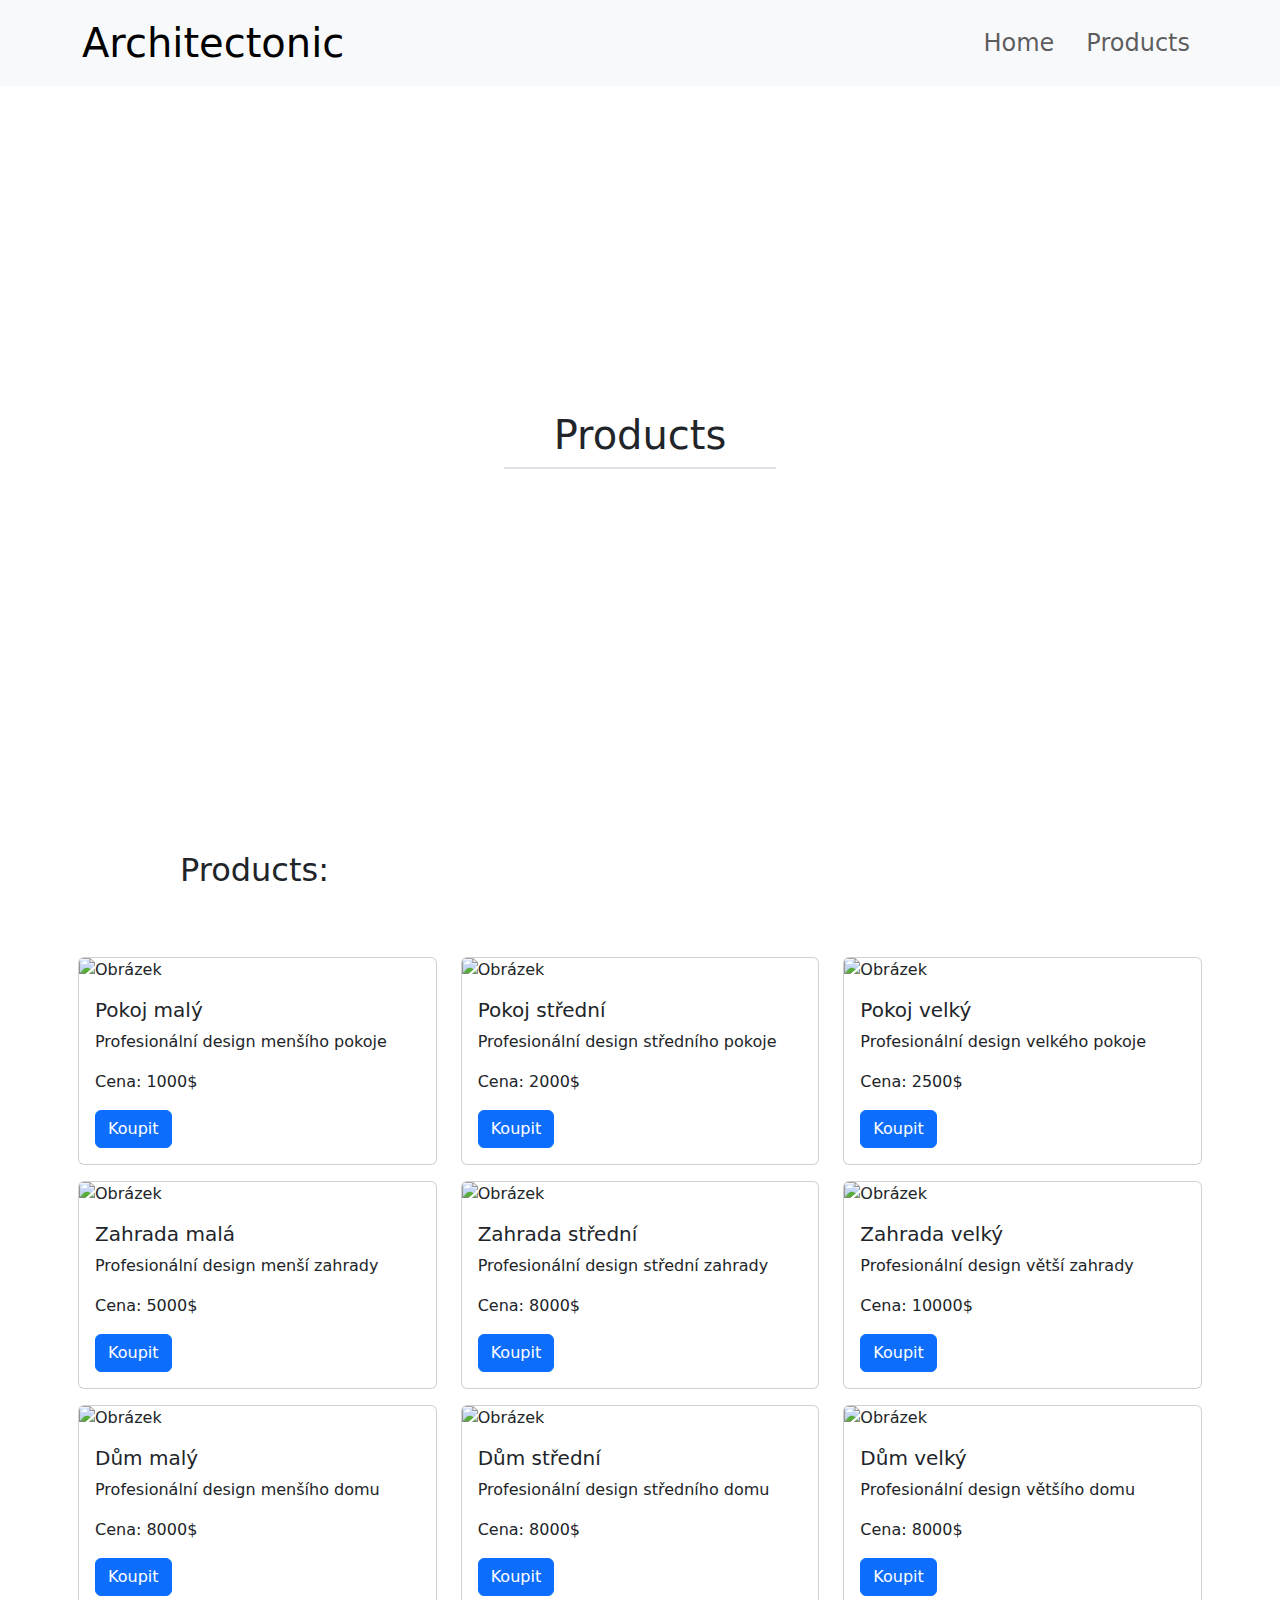
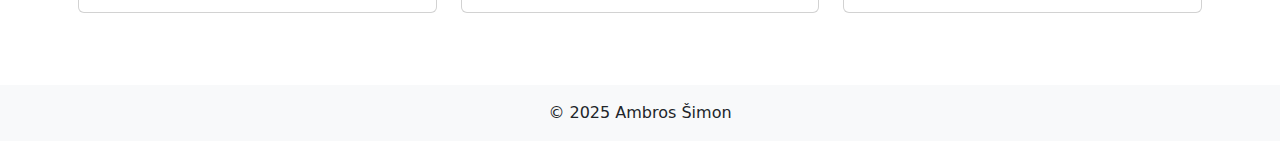
==== items.html @ 87e035f8 "first push" ====
<!DOCTYPE html>
<html lang="en">
<head>
  <meta charset="UTF-8">
  <title>Architectonic</title>
  <link rel="stylesheet" href="css/bootstrap.min.css">
  <link rel="stylesheet" href="https://cdn.jsdelivr.net/npm/bootstrap-icons@1.11.3/font/bootstrap-icons.min.css">
  <link rel="stylesheet" href="style.css">
</head>
<body>
<nav class="navbar navbar-expand-lg navbar-light bg-light">
  <div class="container">
    <a class="navbar-brand fs-1" href="#">Architectonic</a>
    <div class="collapse navbar-collapse">
      <ul class="navbar-nav ms-auto d-inline-flex gap-3 ">
        <li class=" nav-item fs-4"><a class="nav-link" href="index.html">Home</a></li>
        <li class=" nav-item fs-4"><a class="nav-link" href="items.html">Products</a></li>
      </ul>
    </div>
  </div>
</nav>
<header class="header-bg-image2 d-flex align-items-center justify-content-center">
  <div class="container bg-primaryí px-4 py-3 rounded-5 mt-5 w-25 ">
    <h1 class="mb-4 border-bottom border-2 p-2 text-center">Products</h1>
  </div>
</header>

<main>
  <h2 class="" style="margin: 90px 0 60px 180px;">Products:</h2>
  <div class="container my-3 p-2">
    <div class="row">
      <div class="col-md-6 col-lg-4 mb-3">
        <div class="card">
          <img src="https://placehold.co/600x400" class="card-img-top" alt="Obrázek">
          <div class="card-body">
            <h5 class="card-title">Pokoj malý</h5>
            <p class="card-text">Profesionální design menšího pokoje</p>
            <p class="card-text">Cena: 1000$</p>
            <a href="#" class="btn btn-primary">Koupit</a>
          </div>
        </div>
      </div>
      <div class="col-md-6 col-lg-4 mb-3">
        <div class="card">
          <img src="https://placehold.co/600x400" class="card-img-top" alt="Obrázek">
          <div class="card-body">
            <h5 class="card-title">Pokoj střední</h5>
            <p class="card-text">Profesionální design středního pokoje</p>
            <p class="card-text">Cena: 2000$</p>
            <a href="#" class="btn btn-primary">Koupit</a>
          </div>
        </div>
      </div>
      <div class="col-md-6 col-lg-4 mb-3">
        <div class="card">
          <img src="https://placehold.co/600x400" class="card-img-top" alt="Obrázek">
          <div class="card-body">
            <h5 class="card-title">Pokoj velký</h5>
            <p class="card-text">Profesionální design velkého pokoje</p>
            <p class="card-text">Cena: 2500$</p>
            <a href="#" class="btn btn-primary">Koupit</a>
          </div>
        </div>
      </div>
      <div class="col-md-6 col-lg-4 mb-3">
        <div class="card">
          <img src="https://placehold.co/600x400" class="card-img-top" alt="Obrázek">
          <div class="card-body">
            <h5 class="card-title">Zahrada malá</h5>
            <p class="card-text">Profesionální design menší zahrady</p>
            <p class="card-text">Cena: 5000$</p>
            <a href="#" class="btn btn-primary">Koupit</a>
          </div>
        </div>
      </div>
      <div class="col-md-6 col-lg-4 mb-3">
        <div class="card">
          <img src="https://placehold.co/600x400" class="card-img-top" alt="Obrázek">
          <div class="card-body">
            <h5 class="card-title">Zahrada střední</h5>
            <p class="card-text">Profesionální design střední zahrady</p>
            <p class="card-text">Cena: 8000$</p>
            <a href="#" class="btn btn-primary">Koupit</a>
          </div>
        </div>
      </div>
      <div class="col-md-6 col-lg-4 mb-3">
        <div class="card">
          <img src="https://placehold.co/600x400" class="card-img-top" alt="Obrázek">
          <div class="card-body">
            <h5 class="card-title">Zahrada velký</h5>
            <p class="card-text">Profesionální design větší zahrady</p>
            <p class="card-text">Cena: 10000$</p>
            <a href="#" class="btn btn-primary">Koupit</a>
          </div>
        </div>
      </div>
      <div class="col-md-6 col-lg-4 mb-3">
        <div class="card">
          <img src="https://placehold.co/600x400" class="card-img-top" alt="Obrázek">
          <div class="card-body">
            <h5 class="card-title">Dům malý</h5>
            <p class="card-text">Profesionální design menšího domu</p>
            <p class="card-text">Cena: 8000$</p>
            <a href="#" class="btn btn-primary">Koupit</a>
          </div>
        </div>
      </div><div class="col-md-6 col-lg-4 mb-3">
      <div class="card">
        <img src="https://placehold.co/600x400" class="card-img-top" alt="Obrázek">
        <div class="card-body">
          <h5 class="card-title">Dům střední</h5>
          <p class="card-text">Profesionální design středního domu</p>
          <p class="card-text">Cena: 8000$</p>
          <a href="#" class="btn btn-primary">Koupit</a>
        </div>
      </div>
    </div><div class="col-md-6 col-lg-4 mb-3">
      <div class="card">
        <img src="https://placehold.co/600x400" class="card-img-top" alt="Obrázek">
        <div class="card-body">
          <h5 class="card-title">Dům velký</h5>
          <p class="card-text">Profesionální design většího domu</p>
          <p class="card-text">Cena: 8000$</p>
          <a href="#" class="btn btn-primary">Koupit</a>
        </div>
      </div>
    </div>
    </div>

  </div>
</main>


<footer class="bg-light text-dark text-center py-3 mt-5">
  &copy; 2025 Ambros Šimon
</footer>

</body>
</html>
---- style.css ----
.header-bg-image{
    background-image: url('images/freepik__expand__25331.png');
    background-size: cover;  /* Roztáhne obrázek */
    background-position: center;
    height: 75vh;
}
.header-bg-image2{
    background-image: url('images/3d-rendering-loft-luxury-living-room-with-bookshelf.jpg');
    background-size: cover;  /* Roztáhne obrázek */
    background-position: center;
    height: 75vh;
}
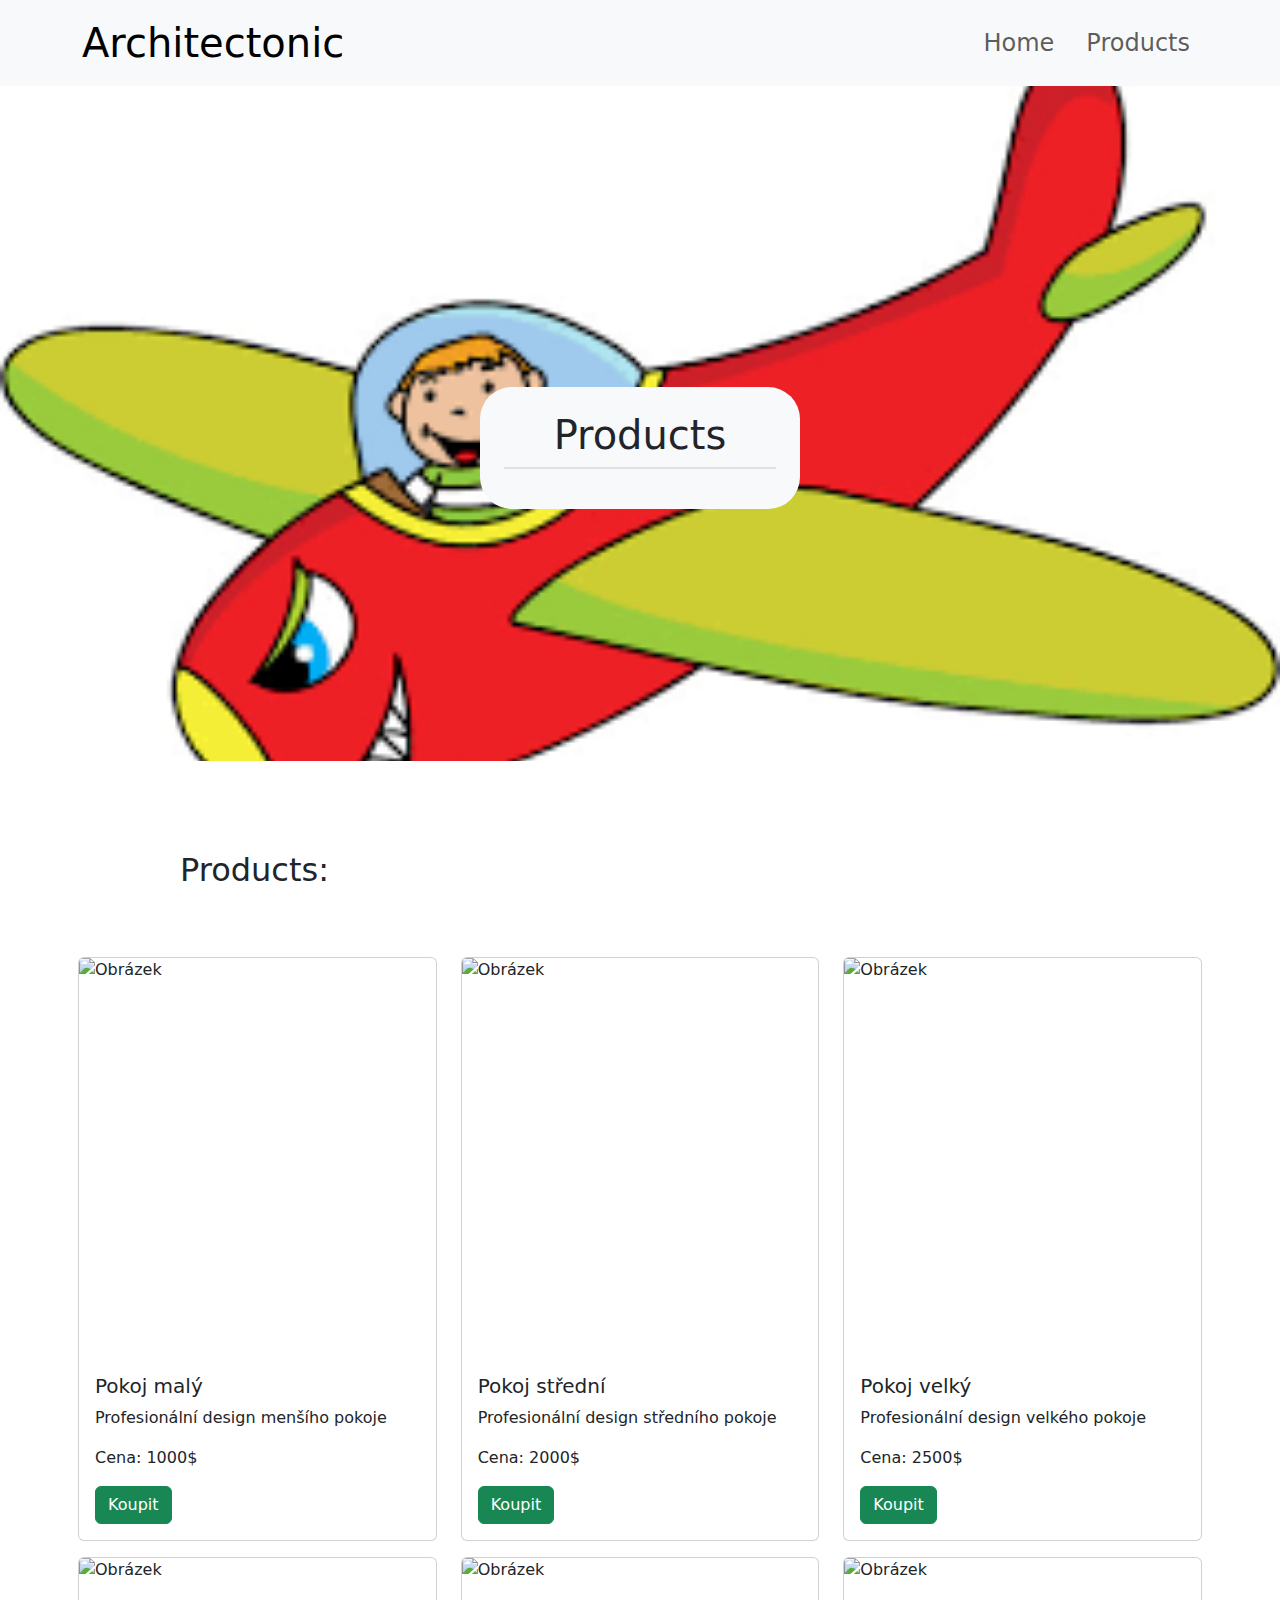
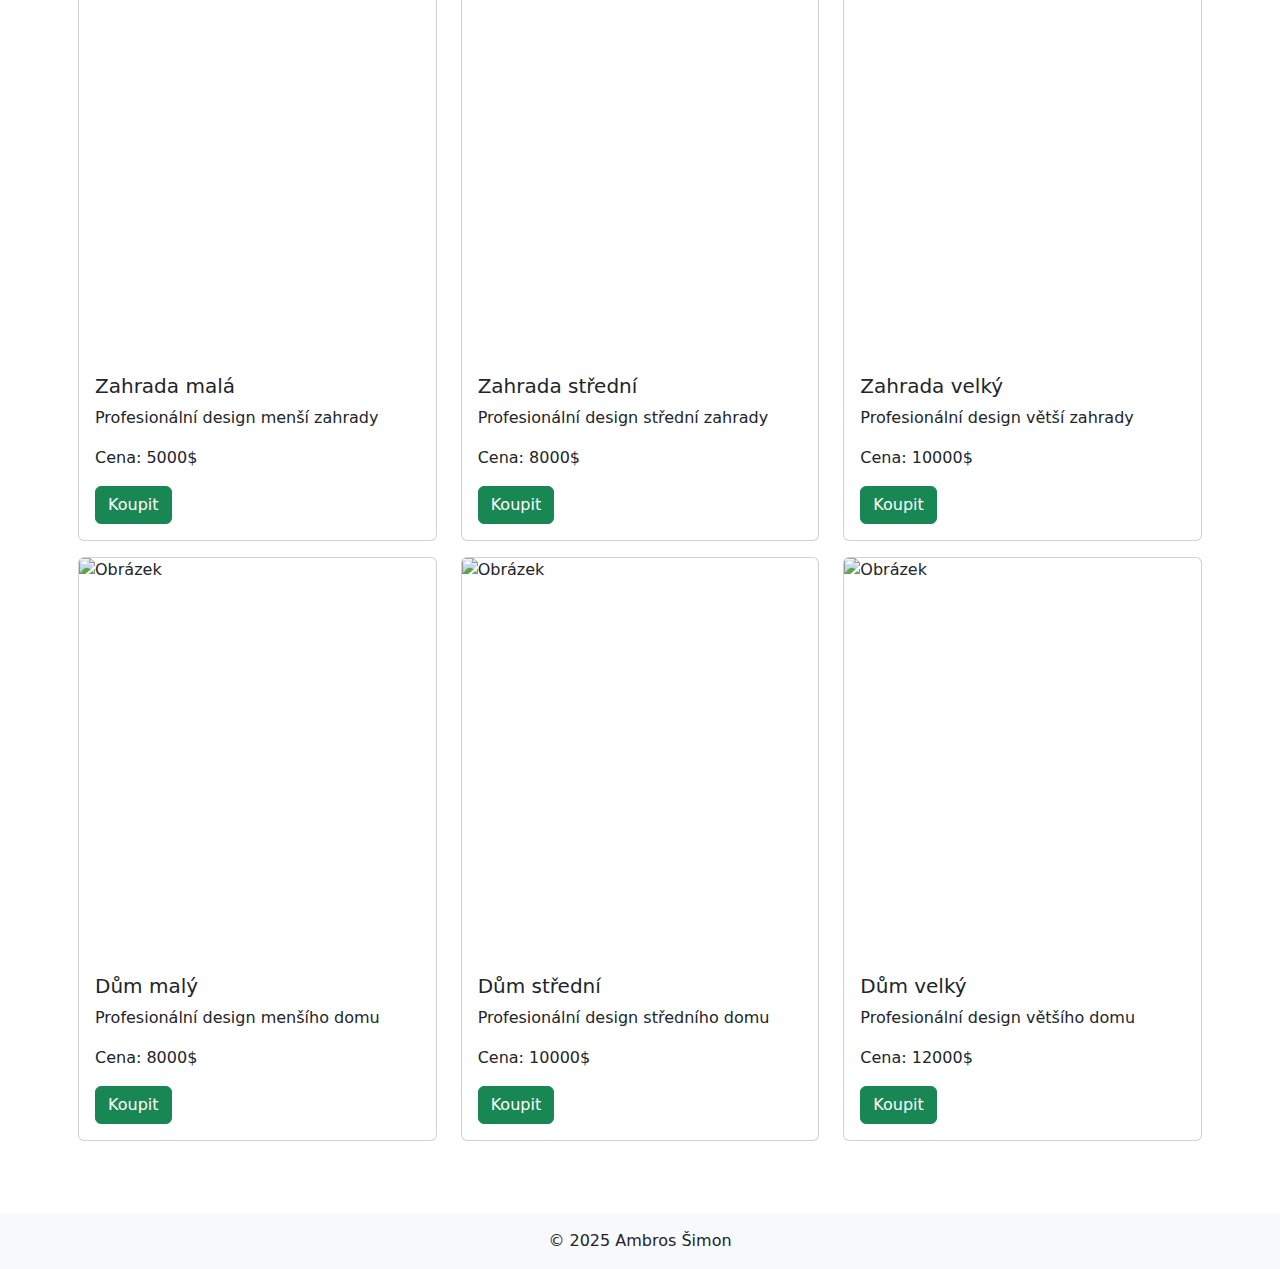
==== commit 1c3a8f3e: "last commit" ====
--- a/items.html
+++ b/items.html
@@ -20,7 +20,7 @@
   </div>
 </nav>
 <header class="header-bg-image2 d-flex align-items-center justify-content-center">
-  <div class="container bg-primaryí px-4 py-3 rounded-5 mt-5 w-25 ">
+  <div class="container bg-light px-4 py-3 rounded-5 mt-5 w-25 ">
     <h1 class="mb-4 border-bottom border-2 p-2 text-center">Products</h1>
   </div>
 </header>
@@ -31,98 +31,98 @@
     <div class="row">
       <div class="col-md-6 col-lg-4 mb-3">
         <div class="card">
-          <img src="https://placehold.co/600x400" class="card-img-top" alt="Obrázek">
+          <img src="images/room_design.jpeg" class="card-img-top" alt="Obrázek" style="height: 400px;">
           <div class="card-body">
             <h5 class="card-title">Pokoj malý</h5>
             <p class="card-text">Profesionální design menšího pokoje</p>
             <p class="card-text">Cena: 1000$</p>
-            <a href="#" class="btn btn-primary">Koupit</a>
+            <a href="#" class="btn btn-success">Koupit</a>
           </div>
         </div>
       </div>
       <div class="col-md-6 col-lg-4 mb-3">
         <div class="card">
-          <img src="https://placehold.co/600x400" class="card-img-top" alt="Obrázek">
+          <img src="images/room_design.jpeg" class="card-img-top" alt="Obrázek" style="height: 400px;">
           <div class="card-body">
             <h5 class="card-title">Pokoj střední</h5>
             <p class="card-text">Profesionální design středního pokoje</p>
             <p class="card-text">Cena: 2000$</p>
-            <a href="#" class="btn btn-primary">Koupit</a>
+            <a href="#" class="btn btn-success">Koupit</a>
           </div>
         </div>
       </div>
       <div class="col-md-6 col-lg-4 mb-3">
         <div class="card">
-          <img src="https://placehold.co/600x400" class="card-img-top" alt="Obrázek">
+          <img src="images/room_design.jpeg" class="card-img-top" alt="Obrázek" style="height: 400px;">
           <div class="card-body">
             <h5 class="card-title">Pokoj velký</h5>
             <p class="card-text">Profesionální design velkého pokoje</p>
             <p class="card-text">Cena: 2500$</p>
-            <a href="#" class="btn btn-primary">Koupit</a>
+            <a href="#" class="btn btn-success">Koupit</a>
           </div>
         </div>
       </div>
       <div class="col-md-6 col-lg-4 mb-3">
         <div class="card">
-          <img src="https://placehold.co/600x400" class="card-img-top" alt="Obrázek">
+          <img src="images/garden.jpeg" class="card-img-top" alt="Obrázek" style="height: 400px;" >
           <div class="card-body">
             <h5 class="card-title">Zahrada malá</h5>
             <p class="card-text">Profesionální design menší zahrady</p>
             <p class="card-text">Cena: 5000$</p>
-            <a href="#" class="btn btn-primary">Koupit</a>
+            <a href="#" class="btn btn-success">Koupit</a>
           </div>
         </div>
       </div>
       <div class="col-md-6 col-lg-4 mb-3">
         <div class="card">
-          <img src="https://placehold.co/600x400" class="card-img-top" alt="Obrázek">
+          <img src="images/garden.jpeg" class="card-img-top" alt="Obrázek" style="height: 400px;">
           <div class="card-body">
             <h5 class="card-title">Zahrada střední</h5>
             <p class="card-text">Profesionální design střední zahrady</p>
             <p class="card-text">Cena: 8000$</p>
-            <a href="#" class="btn btn-primary">Koupit</a>
+            <a href="#" class="btn btn-success">Koupit</a>
           </div>
         </div>
       </div>
       <div class="col-md-6 col-lg-4 mb-3">
         <div class="card">
-          <img src="https://placehold.co/600x400" class="card-img-top" alt="Obrázek">
+          <img src="images/garden.jpeg" class="card-img-top" alt="Obrázek" style="height: 400px;">
           <div class="card-body">
             <h5 class="card-title">Zahrada velký</h5>
             <p class="card-text">Profesionální design větší zahrady</p>
             <p class="card-text">Cena: 10000$</p>
-            <a href="#" class="btn btn-primary">Koupit</a>
+            <a href="#" class="btn btn-success">Koupit</a>
           </div>
         </div>
       </div>
       <div class="col-md-6 col-lg-4 mb-3">
         <div class="card">
-          <img src="https://placehold.co/600x400" class="card-img-top" alt="Obrázek">
+          <img src="images/house_design.jpeg" class="card-img-top" alt="Obrázek" style="height: 400px;">
           <div class="card-body">
             <h5 class="card-title">Dům malý</h5>
             <p class="card-text">Profesionální design menšího domu</p>
             <p class="card-text">Cena: 8000$</p>
-            <a href="#" class="btn btn-primary">Koupit</a>
+            <a href="#" class="btn btn-success">Koupit</a>
           </div>
         </div>
       </div><div class="col-md-6 col-lg-4 mb-3">
       <div class="card">
-        <img src="https://placehold.co/600x400" class="card-img-top" alt="Obrázek">
+        <img src="images/house_design.jpeg" class="card-img-top" alt="Obrázek" style="height: 400px;">
         <div class="card-body">
           <h5 class="card-title">Dům střední</h5>
           <p class="card-text">Profesionální design středního domu</p>
-          <p class="card-text">Cena: 8000$</p>
-          <a href="#" class="btn btn-primary">Koupit</a>
+          <p class="card-text">Cena: 10000$</p>
+          <a href="#" class="btn btn-success">Koupit</a>
         </div>
       </div>
     </div><div class="col-md-6 col-lg-4 mb-3">
       <div class="card">
-        <img src="https://placehold.co/600x400" class="card-img-top" alt="Obrázek">
+        <img src="images/house_design.jpeg" class="card-img-top" alt="Obrázek" style="height: 400px;">
         <div class="card-body">
           <h5 class="card-title">Dům velký</h5>
           <p class="card-text">Profesionální design většího domu</p>
-          <p class="card-text">Cena: 8000$</p>
-          <a href="#" class="btn btn-primary">Koupit</a>
+          <p class="card-text">Cena: 12000$</p>
+          <a href="#" class="btn btn-success">Koupit</a>
         </div>
       </div>
     </div>
@@ -136,5 +136,56 @@
   &copy; 2025 Ambros Šimon
 </footer>
 
+<div class="modal fade" id="productModal" tabindex="-1" aria-hidden="true">
+  <div class="modal-dialog modal-dialog-centered modal-md ">
+    <div class="modal-content">
+      <div class="modal-header">
+        <h5 class="modal-title" id="modalTitle"></h5>
+        <button type="button" class="btn-close" data-bs-dismiss="modal" aria-label="Zavřít"></button>
+      </div>
+      <div class="modal-body d-block">
+        <img id="modalImage" src="" class="img-fluid me-md-4 mb-3 mb-md-0" alt="Produkt" style="max-width: 400px;">
+        <div>
+          <p id="modalDescription"></p>
+          <p id="modalPrice" class="fw-bold m-0"></p>
+          <button class="btn btn-success mt-3 zoom-hover">
+            <i class="bi bi-cart"></i> Přidat do košíku
+          </button>
+        </div>
+      </div>
+    </div>
+  </div>
+</div>
+
+<script>
+  document.addEventListener('DOMContentLoaded', () => {
+    const modal = new bootstrap.Modal(document.getElementById('productModal'));
+    const modalImage = document.getElementById('modalImage');
+    const modalTitle = document.getElementById('modalTitle');
+    const modalDescription = document.getElementById('modalDescription');
+    const modalPrice = document.getElementById('modalPrice');
+
+    document.querySelectorAll('.card').forEach(card => {
+      card.querySelector('.btn').addEventListener('click', (e) => {
+        e.preventDefault();
+
+        const imgPath = card.querySelector('img').getAttribute('src');
+        const title = card.querySelector('.card-title').textContent;
+        const desc = card.querySelectorAll('.card-text')[0].textContent;
+        const price = card.querySelectorAll('.card-text')[1].textContent;
+
+        modalImage.src = imgPath;
+        modalTitle.textContent = title;
+        modalDescription.textContent = desc;
+        modalPrice.textContent = price;
+
+        modal.show();
+      });
+    });
+  });
+</script>
+
+<script src="js/bootstrap.bundle.js"></script>
+
 </body>
 </html>--- a/style.css
+++ b/style.css
@@ -1,11 +1,11 @@
 .header-bg-image{
-    background-image: url('images/freepik__expand__25331.png');
+    background-image: url('images/freepik__expand__25330.jpeg');
     background-size: cover;  /* Roztáhne obrázek */
     background-position: center;
     height: 75vh;
 }
 .header-bg-image2{
-    background-image: url('images/3d-rendering-loft-luxury-living-room-with-bookshelf.jpg');
+    background-image: url('[data-uri]');
     background-size: cover;  /* Roztáhne obrázek */
     background-position: center;
     height: 75vh;
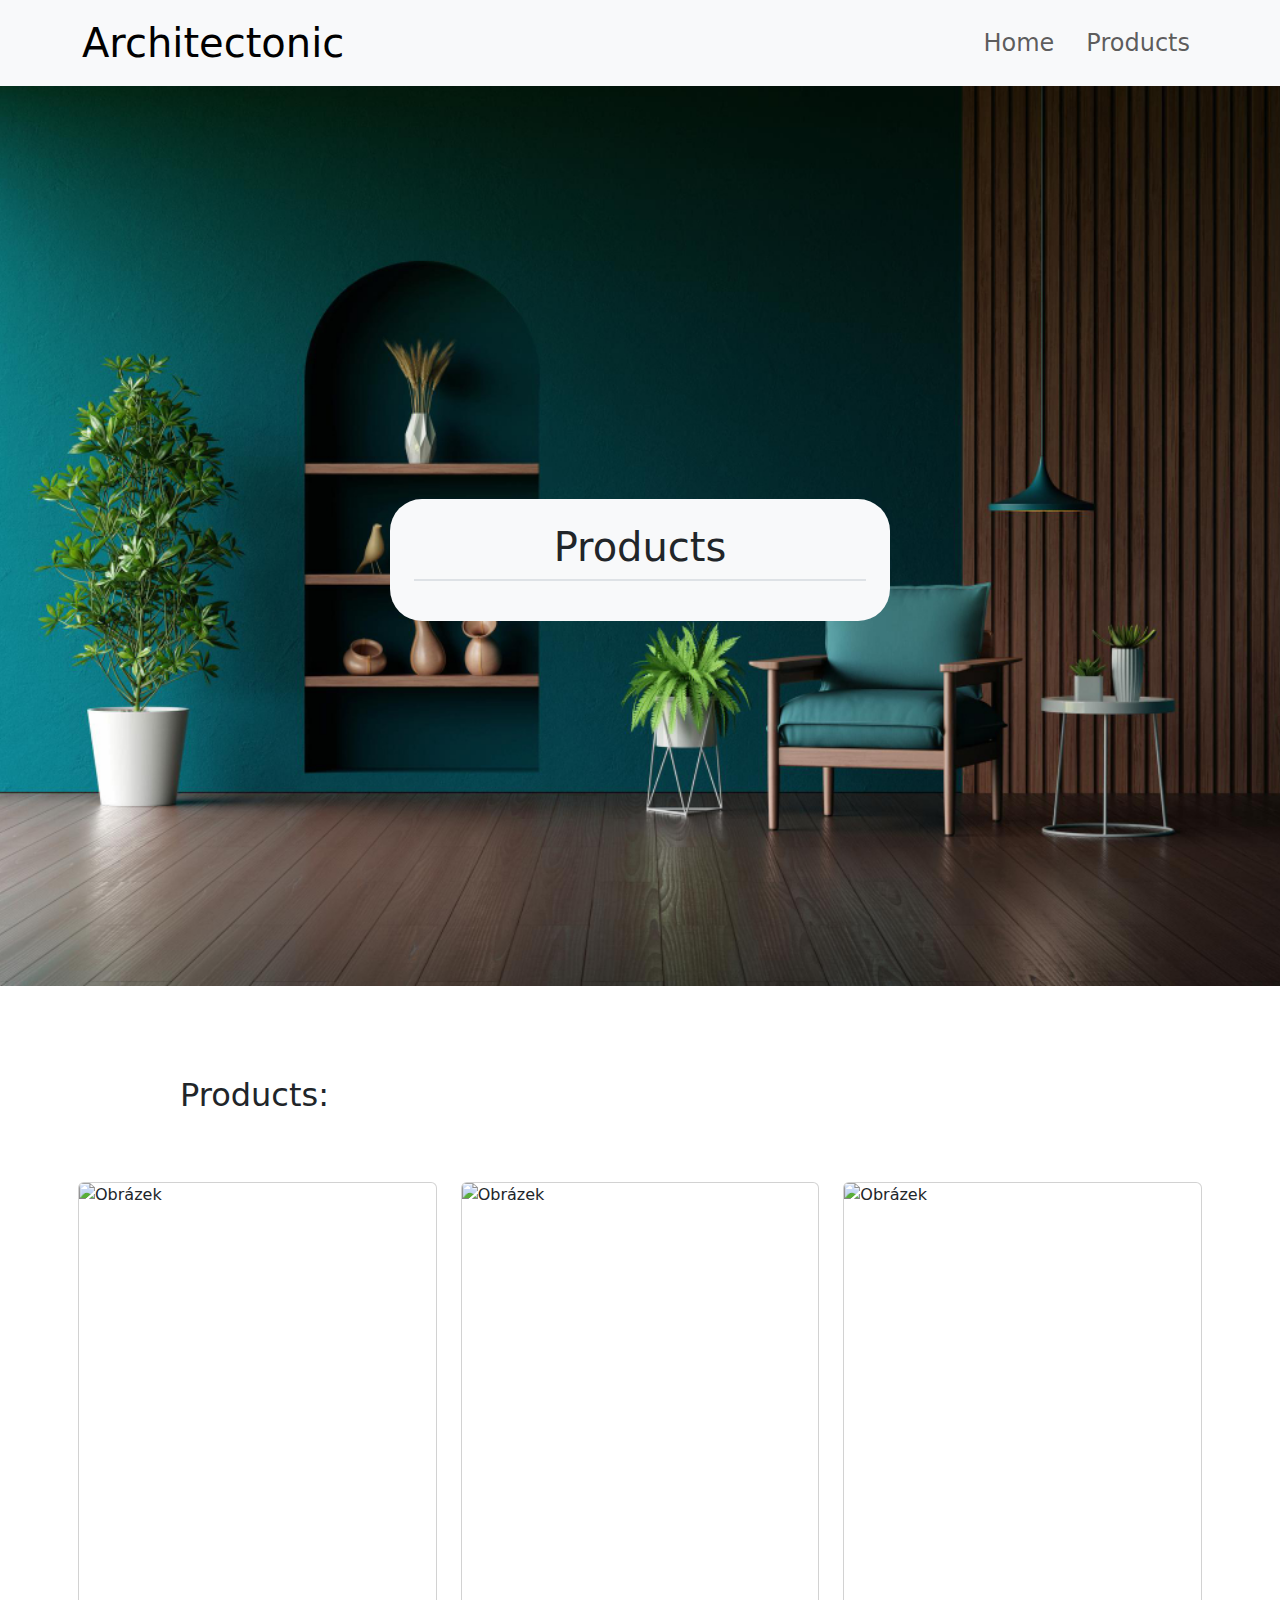
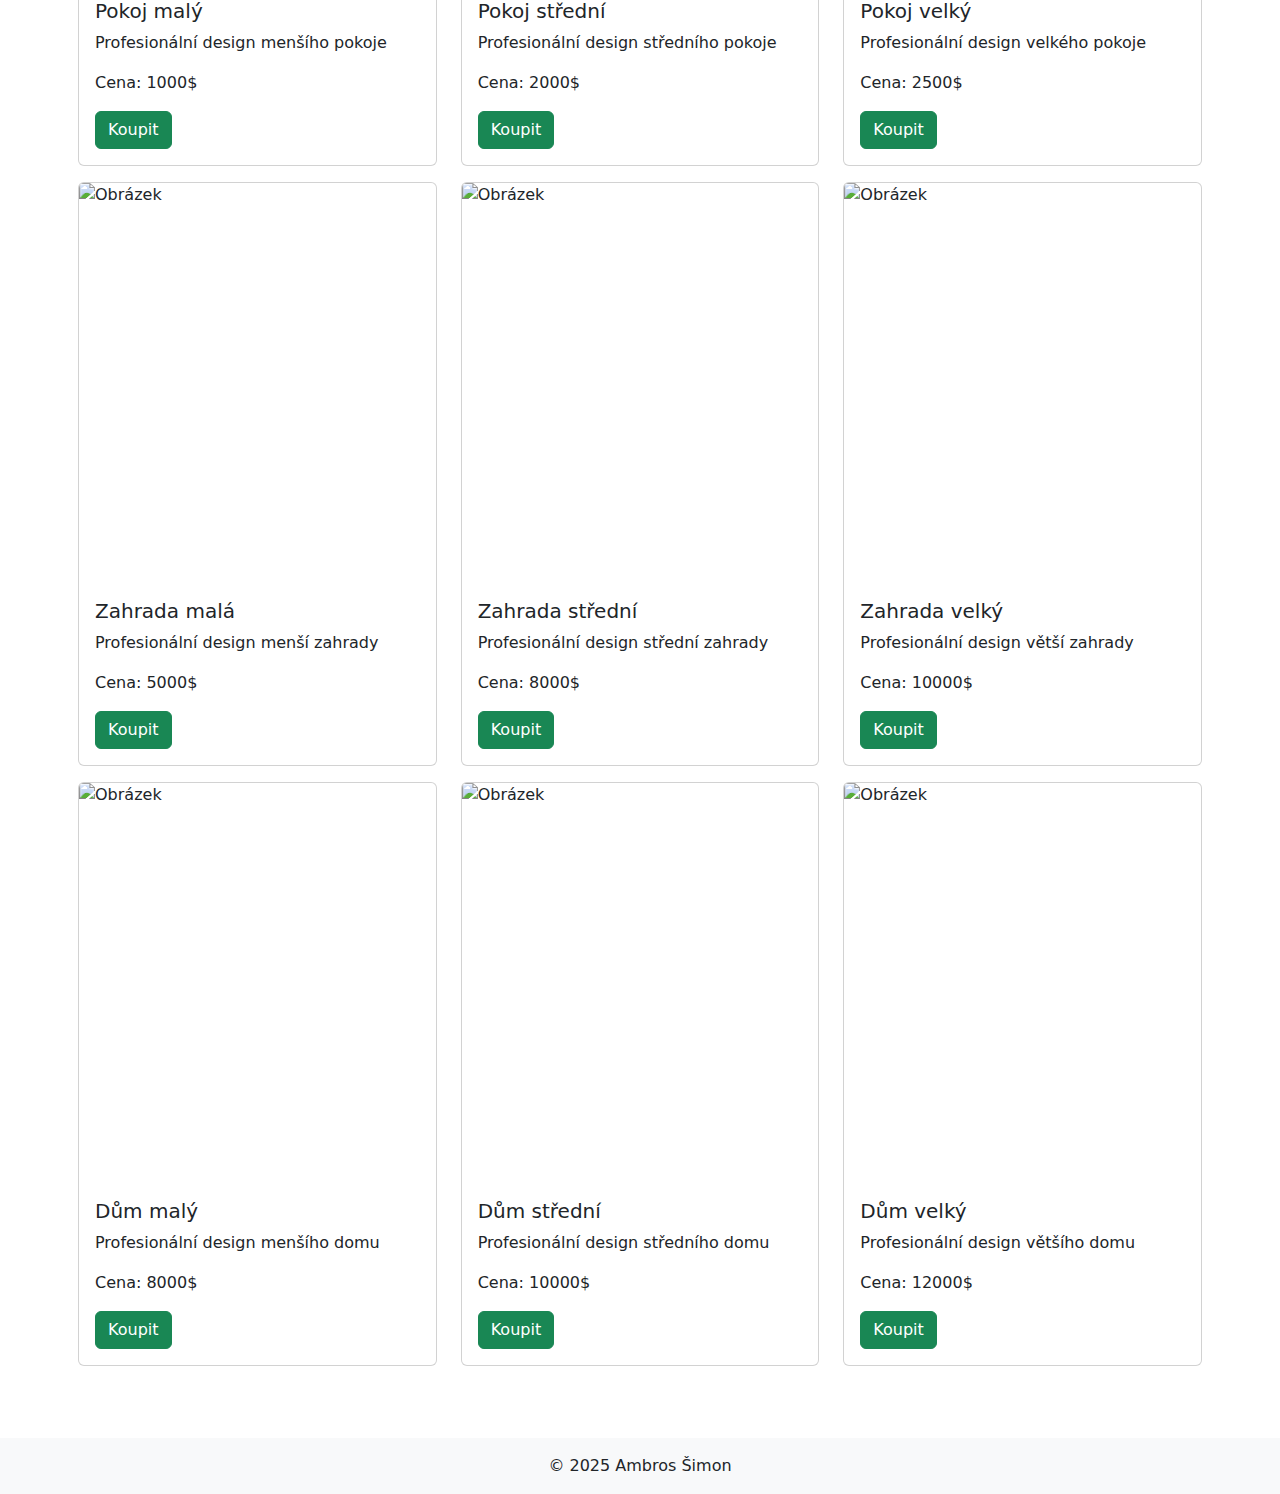
==== commit 6140bebf: "last 3 commit" ====
--- a/items.html
+++ b/items.html
@@ -1,188 +1,199 @@
 <!DOCTYPE html>
 <html lang="en">
 <head>
-  <meta charset="UTF-8">
-  <title>Architectonic</title>
-  <link rel="stylesheet" href="css/bootstrap.min.css">
-  <link rel="stylesheet" href="https://cdn.jsdelivr.net/npm/bootstrap-icons@1.11.3/font/bootstrap-icons.min.css">
-  <link rel="stylesheet" href="style.css">
+    <meta charset="UTF-8">
+    <title>Architectonic</title>
+    <link rel="stylesheet" href="css/bootstrap.min.css">
+    <link rel="stylesheet" href="https://cdn.jsdelivr.net/npm/bootstrap-icons@1.11.3/font/bootstrap-icons.min.css">
+    <link rel="stylesheet" href="style.css">
 </head>
 <body>
+
 <nav class="navbar navbar-expand-lg navbar-light bg-light">
-  <div class="container">
-    <a class="navbar-brand fs-1" href="#">Architectonic</a>
-    <div class="collapse navbar-collapse">
-      <ul class="navbar-nav ms-auto d-inline-flex gap-3 ">
-        <li class=" nav-item fs-4"><a class="nav-link" href="index.html">Home</a></li>
-        <li class=" nav-item fs-4"><a class="nav-link" href="items.html">Products</a></li>
-      </ul>
-    </div>
-  </div>
+    <div class="container">
+        <a class="navbar-brand fs-1" href="#">Architectonic</a>
+        <button class="navbar-toggler" type="button" data-bs-toggle="collapse" data-bs-target="#navbarNav">
+            <span class="navbar-toggler-icon"></span>
+        </button>
+        <div class="collapse navbar-collapse" id="navbarNav">
+            <ul class="navbar-nav ms-auto d-inline-flex gap-3 ">
+                <li class=" nav-item fs-4"><a class="nav-link" href="index.html">Home</a></li>
+                <li class=" nav-item fs-4"><a class="nav-link" href="items.html">Products</a></li>
+            </ul>
+        </div>
+    </div>
 </nav>
-<header class="header-bg-image2 d-flex align-items-center justify-content-center">
-  <div class="container bg-light px-4 py-3 rounded-5 mt-5 w-25 ">
-    <h1 class="mb-4 border-bottom border-2 p-2 text-center">Products</h1>
-  </div>
+
+
+<header class="header-bg-image2 d-flex align-items-center justify-content-center min-vh-100">
+    <div class="container">
+        <div class="mx-auto px-4 py-3 bg-light rounded-5 mt-5 text-center" style="max-width: 500px;">
+            <h1 class="mb-4 border-bottom border-2 p-2">Products</h1>
+        </div>
+    </div>
 </header>
 
 <main>
-  <h2 class="" style="margin: 90px 0 60px 180px;">Products:</h2>
-  <div class="container my-3 p-2">
-    <div class="row">
-      <div class="col-md-6 col-lg-4 mb-3">
-        <div class="card">
-          <img src="images/room_design.jpeg" class="card-img-top" alt="Obrázek" style="height: 400px;">
-          <div class="card-body">
-            <h5 class="card-title">Pokoj malý</h5>
-            <p class="card-text">Profesionální design menšího pokoje</p>
-            <p class="card-text">Cena: 1000$</p>
-            <a href="#" class="btn btn-success">Koupit</a>
-          </div>
-        </div>
-      </div>
-      <div class="col-md-6 col-lg-4 mb-3">
-        <div class="card">
-          <img src="images/room_design.jpeg" class="card-img-top" alt="Obrázek" style="height: 400px;">
-          <div class="card-body">
-            <h5 class="card-title">Pokoj střední</h5>
-            <p class="card-text">Profesionální design středního pokoje</p>
-            <p class="card-text">Cena: 2000$</p>
-            <a href="#" class="btn btn-success">Koupit</a>
-          </div>
-        </div>
-      </div>
-      <div class="col-md-6 col-lg-4 mb-3">
-        <div class="card">
-          <img src="images/room_design.jpeg" class="card-img-top" alt="Obrázek" style="height: 400px;">
-          <div class="card-body">
-            <h5 class="card-title">Pokoj velký</h5>
-            <p class="card-text">Profesionální design velkého pokoje</p>
-            <p class="card-text">Cena: 2500$</p>
-            <a href="#" class="btn btn-success">Koupit</a>
-          </div>
-        </div>
-      </div>
-      <div class="col-md-6 col-lg-4 mb-3">
-        <div class="card">
-          <img src="images/garden.jpeg" class="card-img-top" alt="Obrázek" style="height: 400px;" >
-          <div class="card-body">
-            <h5 class="card-title">Zahrada malá</h5>
-            <p class="card-text">Profesionální design menší zahrady</p>
-            <p class="card-text">Cena: 5000$</p>
-            <a href="#" class="btn btn-success">Koupit</a>
-          </div>
-        </div>
-      </div>
-      <div class="col-md-6 col-lg-4 mb-3">
-        <div class="card">
-          <img src="images/garden.jpeg" class="card-img-top" alt="Obrázek" style="height: 400px;">
-          <div class="card-body">
-            <h5 class="card-title">Zahrada střední</h5>
-            <p class="card-text">Profesionální design střední zahrady</p>
-            <p class="card-text">Cena: 8000$</p>
-            <a href="#" class="btn btn-success">Koupit</a>
-          </div>
-        </div>
-      </div>
-      <div class="col-md-6 col-lg-4 mb-3">
-        <div class="card">
-          <img src="images/garden.jpeg" class="card-img-top" alt="Obrázek" style="height: 400px;">
-          <div class="card-body">
-            <h5 class="card-title">Zahrada velký</h5>
-            <p class="card-text">Profesionální design větší zahrady</p>
-            <p class="card-text">Cena: 10000$</p>
-            <a href="#" class="btn btn-success">Koupit</a>
-          </div>
-        </div>
-      </div>
-      <div class="col-md-6 col-lg-4 mb-3">
-        <div class="card">
-          <img src="images/house_design.jpeg" class="card-img-top" alt="Obrázek" style="height: 400px;">
-          <div class="card-body">
-            <h5 class="card-title">Dům malý</h5>
-            <p class="card-text">Profesionální design menšího domu</p>
-            <p class="card-text">Cena: 8000$</p>
-            <a href="#" class="btn btn-success">Koupit</a>
-          </div>
-        </div>
-      </div><div class="col-md-6 col-lg-4 mb-3">
-      <div class="card">
-        <img src="images/house_design.jpeg" class="card-img-top" alt="Obrázek" style="height: 400px;">
-        <div class="card-body">
-          <h5 class="card-title">Dům střední</h5>
-          <p class="card-text">Profesionální design středního domu</p>
-          <p class="card-text">Cena: 10000$</p>
-          <a href="#" class="btn btn-success">Koupit</a>
-        </div>
-      </div>
-    </div><div class="col-md-6 col-lg-4 mb-3">
-      <div class="card">
-        <img src="images/house_design.jpeg" class="card-img-top" alt="Obrázek" style="height: 400px;">
-        <div class="card-body">
-          <h5 class="card-title">Dům velký</h5>
-          <p class="card-text">Profesionální design většího domu</p>
-          <p class="card-text">Cena: 12000$</p>
-          <a href="#" class="btn btn-success">Koupit</a>
-        </div>
-      </div>
-    </div>
-    </div>
-
-  </div>
+    <h2 class="" style="margin: 90px 0 60px 180px;">Products:</h2>
+    <div class="container my-3 p-2">
+        <div class="row">
+            <div class="col-md-6 col-lg-4 mb-3">
+                <div class="card">
+                    <img src="images/room_design.jpeg" class="card-img-top" alt="Obrázek" style="height: 400px;">
+                    <div class="card-body">
+                        <h5 class="card-title">Pokoj malý</h5>
+                        <p class="card-text">Profesionální design menšího pokoje</p>
+                        <p class="card-text">Cena: 1000$</p>
+                        <a href="#" class="btn btn-success">Koupit</a>
+                    </div>
+                </div>
+            </div>
+            <div class="col-md-6 col-lg-4 mb-3">
+                <div class="card">
+                    <img src="images/room_design.jpeg" class="card-img-top" alt="Obrázek" style="height: 400px;">
+                    <div class="card-body">
+                        <h5 class="card-title">Pokoj střední</h5>
+                        <p class="card-text">Profesionální design středního pokoje</p>
+                        <p class="card-text">Cena: 2000$</p>
+                        <a href="#" class="btn btn-success">Koupit</a>
+                    </div>
+                </div>
+            </div>
+            <div class="col-md-6 col-lg-4 mb-3">
+                <div class="card">
+                    <img src="images/room_design.jpeg" class="card-img-top" alt="Obrázek" style="height: 400px;">
+                    <div class="card-body">
+                        <h5 class="card-title">Pokoj velký</h5>
+                        <p class="card-text">Profesionální design velkého pokoje</p>
+                        <p class="card-text">Cena: 2500$</p>
+                        <a href="#" class="btn btn-success">Koupit</a>
+                    </div>
+                </div>
+            </div>
+            <div class="col-md-6 col-lg-4 mb-3">
+                <div class="card">
+                    <img src="images/garden.jpeg" class="card-img-top" alt="Obrázek" style="height: 400px;">
+                    <div class="card-body">
+                        <h5 class="card-title">Zahrada malá</h5>
+                        <p class="card-text">Profesionální design menší zahrady</p>
+                        <p class="card-text">Cena: 5000$</p>
+                        <a href="#" class="btn btn-success">Koupit</a>
+                    </div>
+                </div>
+            </div>
+            <div class="col-md-6 col-lg-4 mb-3">
+                <div class="card">
+                    <img src="images/garden.jpeg" class="card-img-top" alt="Obrázek" style="height: 400px;">
+                    <div class="card-body">
+                        <h5 class="card-title">Zahrada střední</h5>
+                        <p class="card-text">Profesionální design střední zahrady</p>
+                        <p class="card-text">Cena: 8000$</p>
+                        <a href="#" class="btn btn-success">Koupit</a>
+                    </div>
+                </div>
+            </div>
+            <div class="col-md-6 col-lg-4 mb-3">
+                <div class="card">
+                    <img src="images/garden.jpeg" class="card-img-top" alt="Obrázek" style="height: 400px;">
+                    <div class="card-body">
+                        <h5 class="card-title">Zahrada velký</h5>
+                        <p class="card-text">Profesionální design větší zahrady</p>
+                        <p class="card-text">Cena: 10000$</p>
+                        <a href="#" class="btn btn-success">Koupit</a>
+                    </div>
+                </div>
+            </div>
+            <div class="col-md-6 col-lg-4 mb-3">
+                <div class="card">
+                    <img src="images/house_design.jpeg" class="card-img-top" alt="Obrázek" style="height: 400px;">
+                    <div class="card-body">
+                        <h5 class="card-title">Dům malý</h5>
+                        <p class="card-text">Profesionální design menšího domu</p>
+                        <p class="card-text">Cena: 8000$</p>
+                        <a href="#" class="btn btn-success">Koupit</a>
+                    </div>
+                </div>
+            </div>
+            <div class="col-md-6 col-lg-4 mb-3">
+                <div class="card">
+                    <img src="images/house_design.jpeg" class="card-img-top" alt="Obrázek" style="height: 400px;">
+                    <div class="card-body">
+                        <h5 class="card-title">Dům střední</h5>
+                        <p class="card-text">Profesionální design středního domu</p>
+                        <p class="card-text">Cena: 10000$</p>
+                        <a href="#" class="btn btn-success">Koupit</a>
+                    </div>
+                </div>
+            </div>
+            <div class="col-md-6 col-lg-4 mb-3">
+                <div class="card">
+                    <img src="images/house_design.jpeg" class="card-img-top" alt="Obrázek" style="height: 400px;">
+                    <div class="card-body">
+                        <h5 class="card-title">Dům velký</h5>
+                        <p class="card-text">Profesionální design většího domu</p>
+                        <p class="card-text">Cena: 12000$</p>
+                        <a href="#" class="btn btn-success">Koupit</a>
+                    </div>
+                </div>
+            </div>
+        </div>
+
+    </div>
 </main>
 
 
 <footer class="bg-light text-dark text-center py-3 mt-5">
-  &copy; 2025 Ambros Šimon
+    &copy; 2025 Ambros Šimon
 </footer>
 
 <div class="modal fade" id="productModal" tabindex="-1" aria-hidden="true">
-  <div class="modal-dialog modal-dialog-centered modal-md ">
-    <div class="modal-content">
-      <div class="modal-header">
-        <h5 class="modal-title" id="modalTitle"></h5>
-        <button type="button" class="btn-close" data-bs-dismiss="modal" aria-label="Zavřít"></button>
-      </div>
-      <div class="modal-body d-block">
-        <img id="modalImage" src="" class="img-fluid me-md-4 mb-3 mb-md-0" alt="Produkt" style="max-width: 400px;">
-        <div>
-          <p id="modalDescription"></p>
-          <p id="modalPrice" class="fw-bold m-0"></p>
-          <button class="btn btn-success mt-3 zoom-hover">
-            <i class="bi bi-cart"></i> Přidat do košíku
-          </button>
-        </div>
-      </div>
-    </div>
-  </div>
+    <div class="modal-dialog modal-dialog-centered modal-md ">
+        <div class="modal-content">
+            <div class="modal-header">
+                <h5 class="modal-title" id="modalTitle"></h5>
+                <button type="button" class="btn-close" data-bs-dismiss="modal" aria-label="Zavřít"></button>
+            </div>
+            <div class="modal-body d-block">
+                <img id="modalImage" src="" class="img-fluid me-md-4 mb-3 mb-md-0" alt="Produkt"
+                     style="max-width: 400px;">
+                <div>
+                    <p id="modalDescription"></p>
+                    <p id="modalPrice" class="fw-bold m-0"></p>
+                    <button class="btn btn-success mt-3 zoom-hover">
+                        <i class="bi bi-cart"></i> Přidat do košíku
+                    </button>
+                </div>
+            </div>
+        </div>
+    </div>
 </div>
 
 <script>
-  document.addEventListener('DOMContentLoaded', () => {
-    const modal = new bootstrap.Modal(document.getElementById('productModal'));
-    const modalImage = document.getElementById('modalImage');
-    const modalTitle = document.getElementById('modalTitle');
-    const modalDescription = document.getElementById('modalDescription');
-    const modalPrice = document.getElementById('modalPrice');
-
-    document.querySelectorAll('.card').forEach(card => {
-      card.querySelector('.btn').addEventListener('click', (e) => {
-        e.preventDefault();
-
-        const imgPath = card.querySelector('img').getAttribute('src');
-        const title = card.querySelector('.card-title').textContent;
-        const desc = card.querySelectorAll('.card-text')[0].textContent;
-        const price = card.querySelectorAll('.card-text')[1].textContent;
-
-        modalImage.src = imgPath;
-        modalTitle.textContent = title;
-        modalDescription.textContent = desc;
-        modalPrice.textContent = price;
-
-        modal.show();
-      });
+    document.addEventListener('DOMContentLoaded', () => {
+        const modal = new bootstrap.Modal(document.getElementById('productModal'));
+        const modalImage = document.getElementById('modalImage');
+        const modalTitle = document.getElementById('modalTitle');
+        const modalDescription = document.getElementById('modalDescription');
+        const modalPrice = document.getElementById('modalPrice');
+
+        document.querySelectorAll('.card').forEach(card => {
+            card.querySelector('.btn').addEventListener('click', (e) => {
+                e.preventDefault();
+
+                const imgPath = card.querySelector('img').getAttribute('src');
+                const title = card.querySelector('.card-title').textContent;
+                const desc = card.querySelectorAll('.card-text')[0].textContent;
+                const price = card.querySelectorAll('.card-text')[1].textContent;
+
+                modalImage.src = imgPath;
+                modalTitle.textContent = title;
+                modalDescription.textContent = desc;
+                modalPrice.textContent = price;
+
+                modal.show();
+            });
+        });
     });
-  });
 </script>
 
 <script src="js/bootstrap.bundle.js"></script>
--- a/style.css
+++ b/style.css
@@ -3,10 +3,17 @@
     background-size: cover;  /* Roztáhne obrázek */
     background-position: center;
     height: 75vh;
+    box-shadow: 0 10px 15px rgba(255, 255, 255, 0.8);
 }
 .header-bg-image2{
-    background-image: url('[data-uri]');
+    background-image: url('images/910-_1_.jpeg');
     background-size: cover;  /* Roztáhne obrázek */
     background-position: center;
     height: 75vh;
-}+}
+.zoom-hover {
+    transition: transform 0.3s ease-in-out;
+}
+.zoom-hover:hover {
+    transform: scale(1.05);
+}
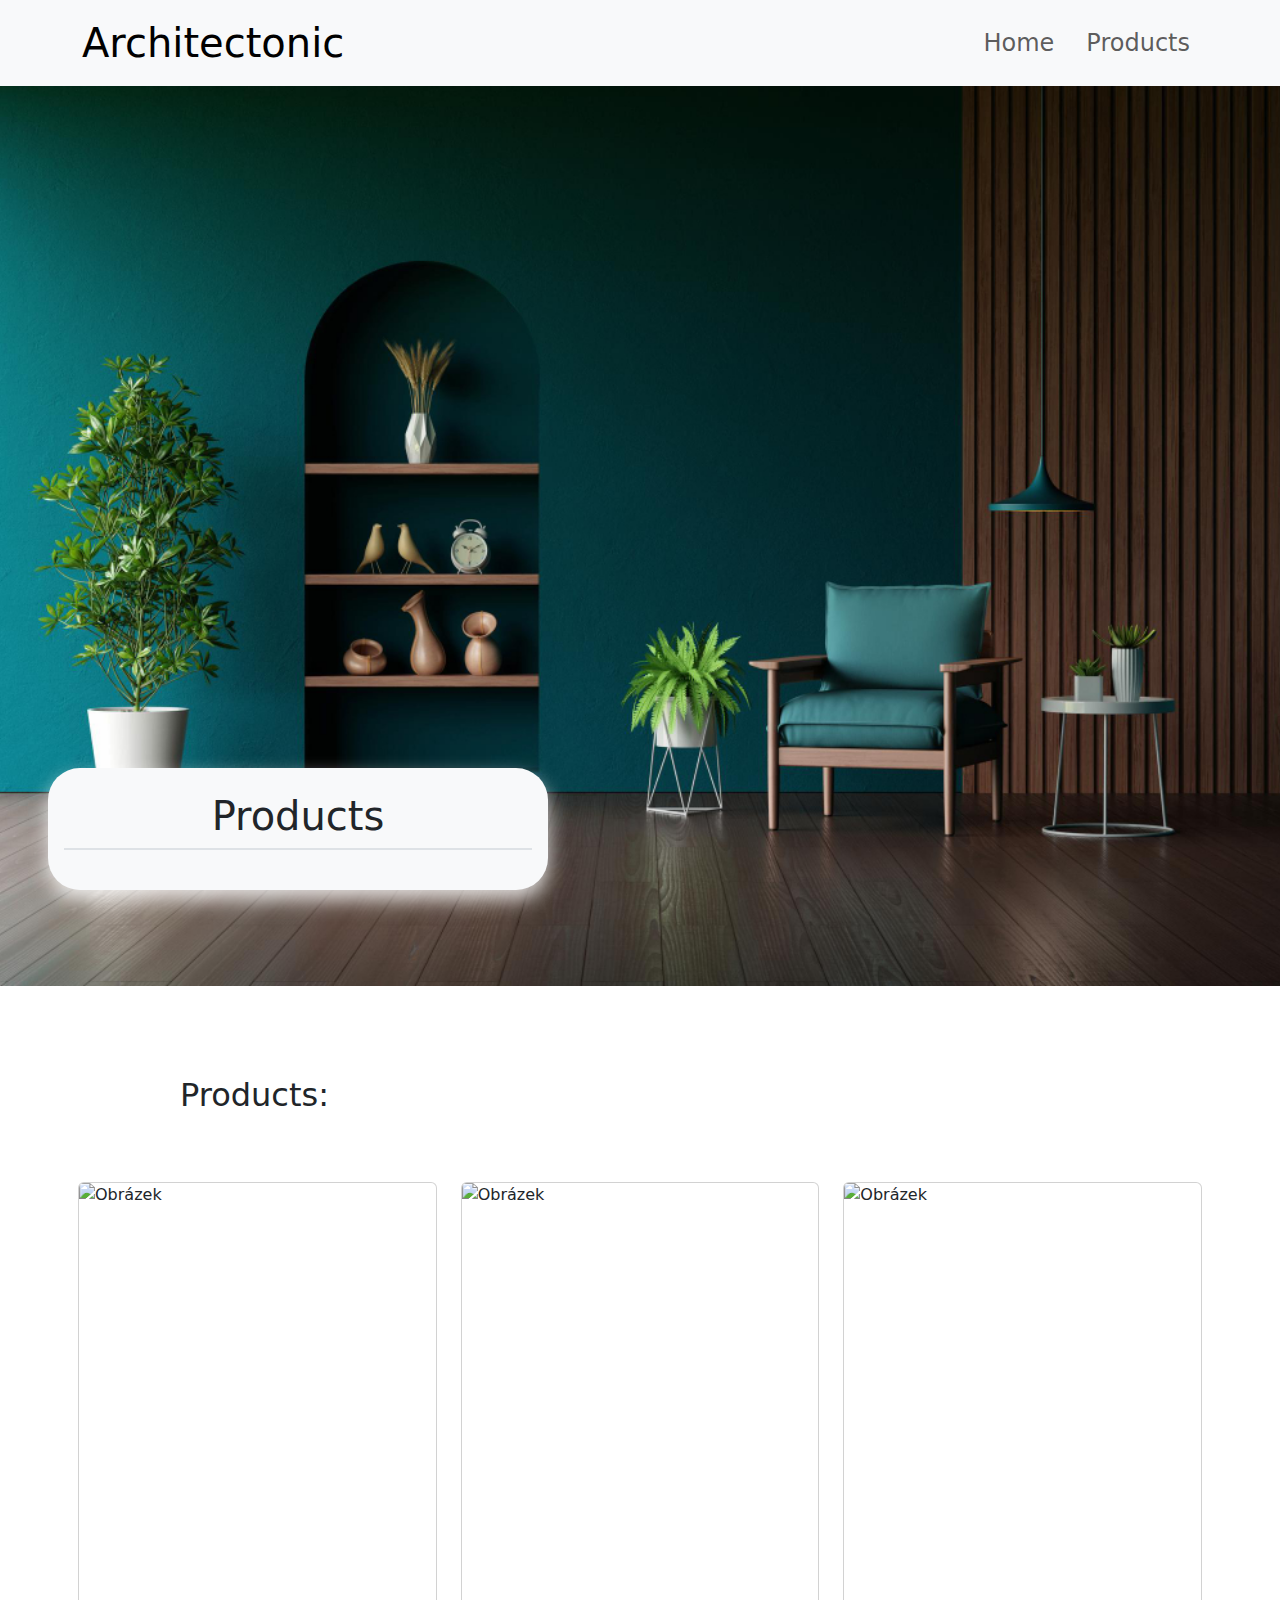
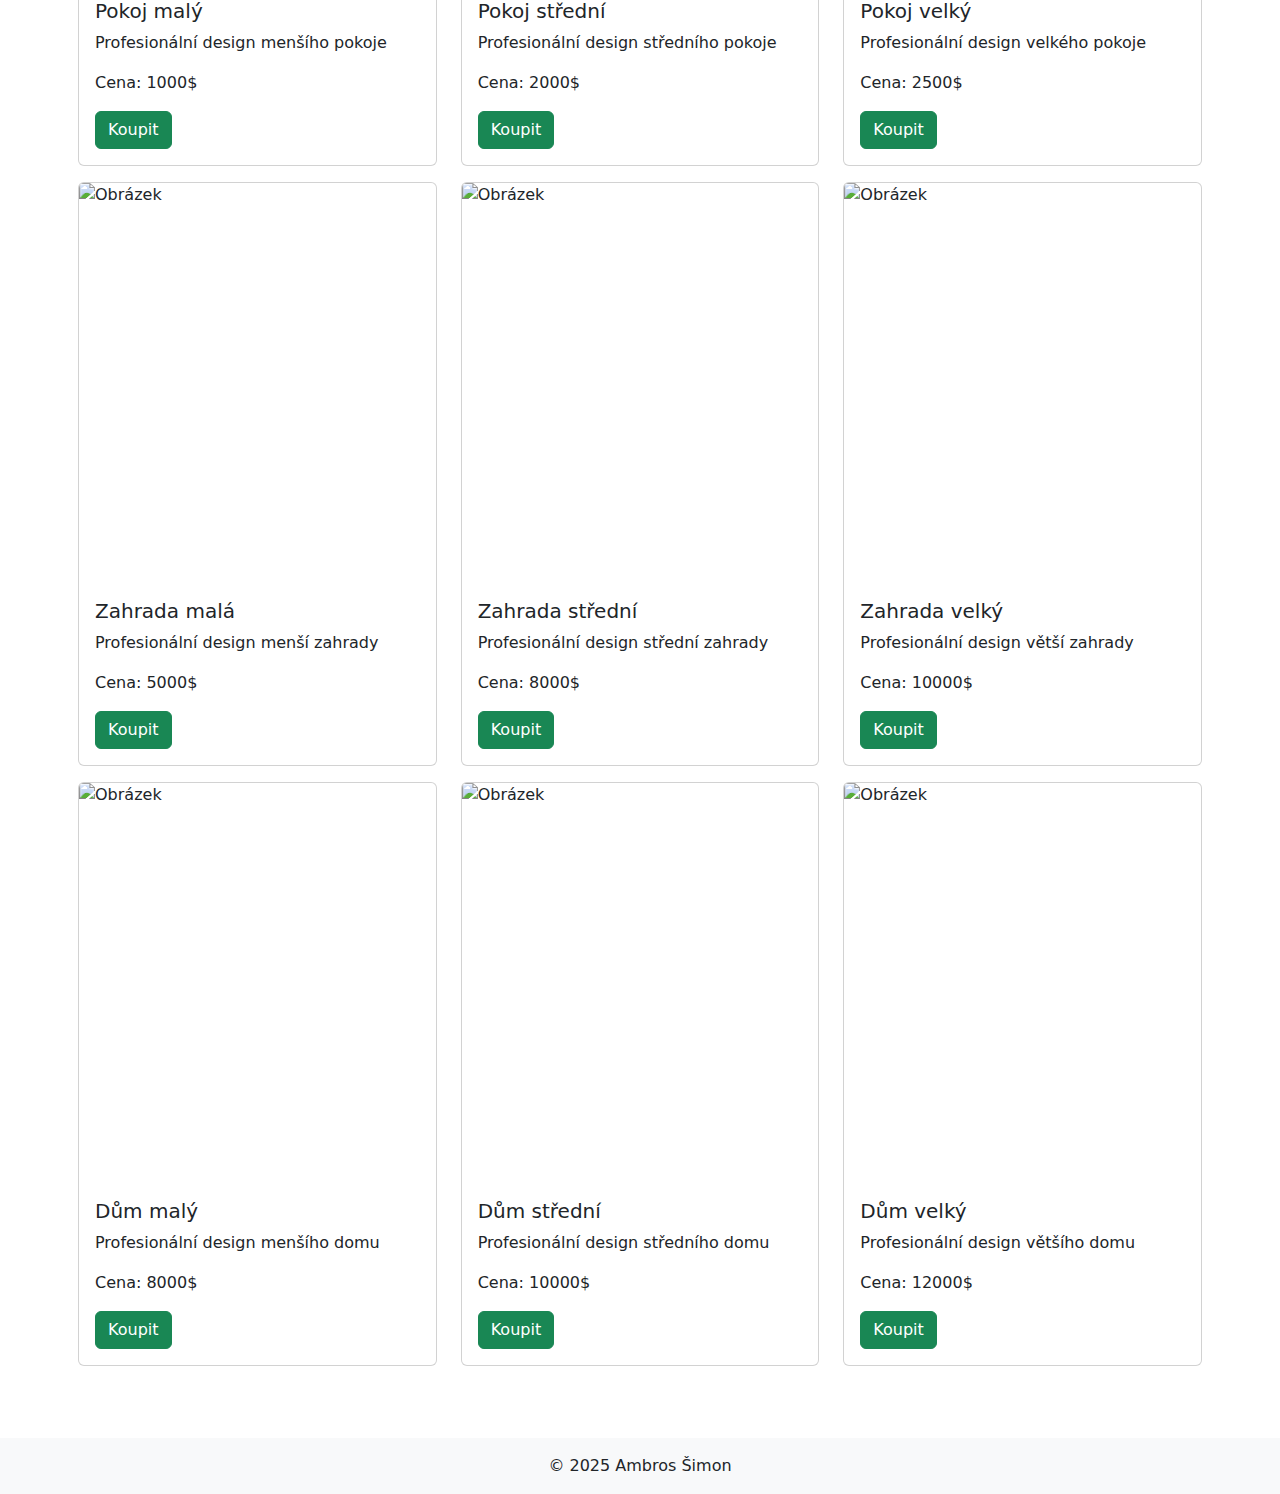
==== commit 194f35a7: "update respondsivity" ====
--- a/items.html
+++ b/items.html
@@ -25,13 +25,15 @@
 </nav>
 
 
-<header class="header-bg-image2 d-flex align-items-center justify-content-center min-vh-100">
-    <div class="container">
-        <div class="mx-auto px-4 py-3 bg-light rounded-5 mt-5 text-center" style="max-width: 500px;">
-            <h1 class="mb-4 border-bottom border-2 p-2">Products</h1>
+
+<header class="header-bg-image2 position-relative min-vh-100">
+    <div class="container position-absolute end-6 bottom-0 mb-5 p-3 p-md-5">
+        <div class="bg-light px-3 py-3 rounded-5 shadow-white w-100" style="max-width: 500px;">
+            <h1 class="mb-4 border-bottom border-2 p-2 text-center">Products</h1>
         </div>
     </div>
 </header>
+
 
 <main>
     <h2 class="" style="margin: 90px 0 60px 180px;">Products:</h2>
--- a/style.css
+++ b/style.css
@@ -17,3 +17,6 @@
 .zoom-hover:hover {
     transform: scale(1.05);
 }
+.shadow-white {
+    box-shadow: 0 10px 20px rgba(255, 255, 255, 0.8);
+}